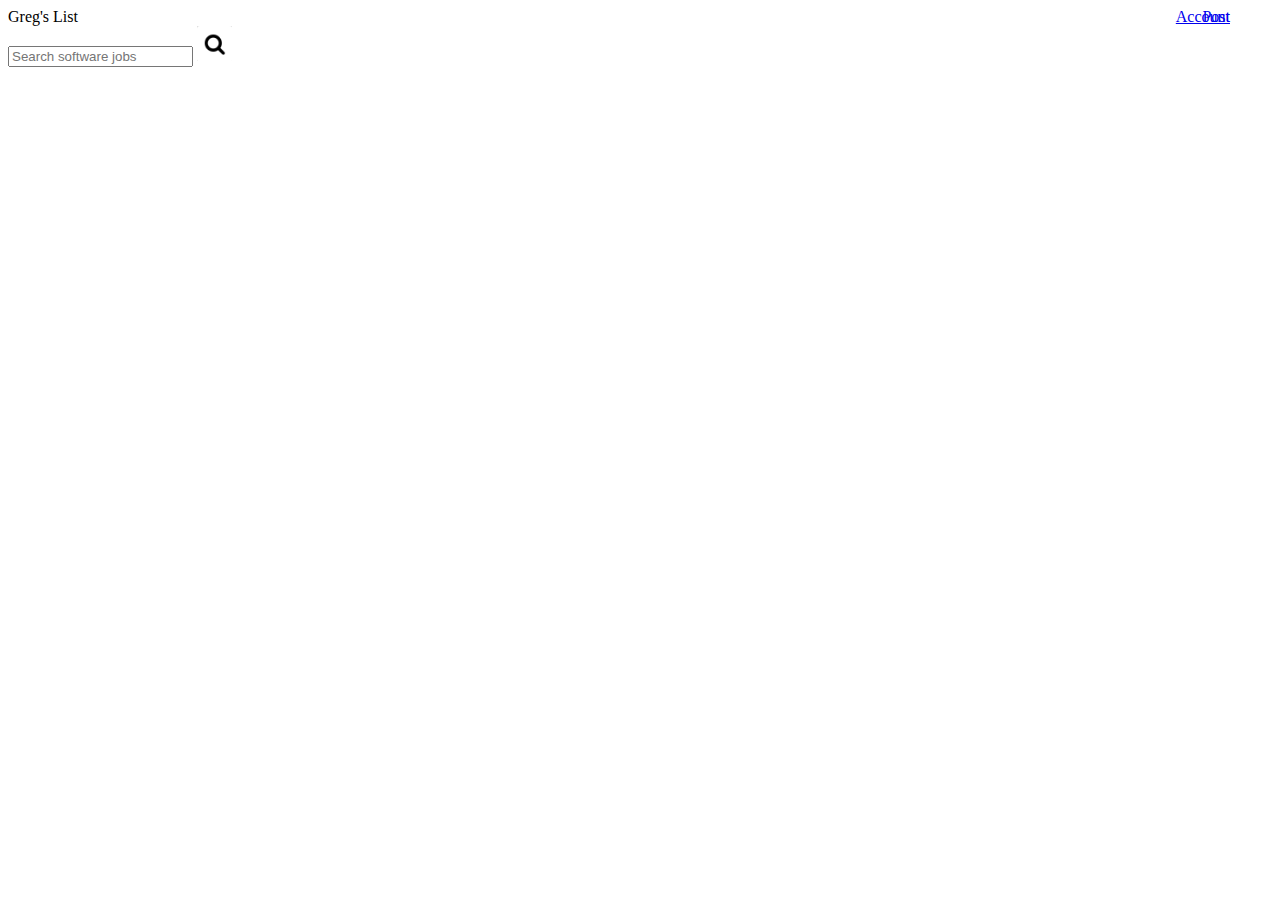
==== gregs-site/index.html @ 15fc0ce6 "update commit" ====
<!DOCTYPE html>
<html>
<head>
	<title>Greg's List</title>
	<meta charset="utf-8" name="description" content="CSS Layout for Greg's List">
	<link rel="stylesheet" type="text/css" href="index.css">
</head>
<body>
	<nav class="navbar"> Greg's List
	<a href="#" class="nav-link">Post</a>
	<a href="#" class="nav-link">Account</a>
	</nav>

<div class="form">
<input type="text" name="search" placeholder="Search software jobs">
<img src="magnifying-glass.png">
</div>

<div class=

</body>
</html>
---- gregs-site/index.css ----
.nav { 
	background-color: grey;
	position: fixed;
	top: 0;
	width: 100%;
	height: 50px;
	left: 0;
}

.nav-link {
	position: absolute;
	right: 50px;
}

img {
	height: 35px;
	
}
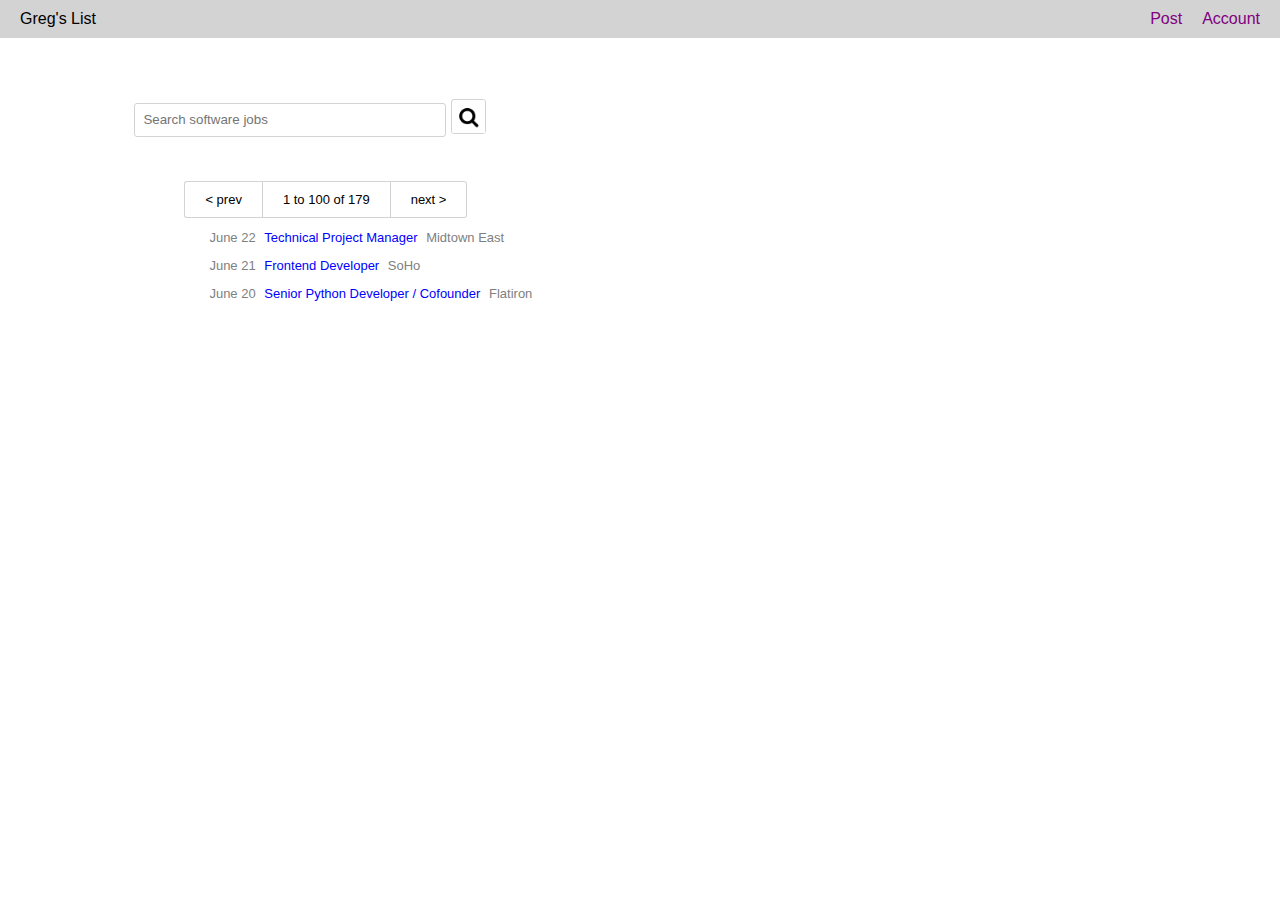
==== commit b36ea4d1: "init commit" ====
--- a/gregs-site/index.html
+++ b/gregs-site/index.html
@@ -6,17 +6,36 @@
 	<link rel="stylesheet" type="text/css" href="index.css">
 </head>
 <body>
-	<nav class="navbar"> Greg's List
+<main>
+	<nav class="navbar">Greg's List
+	<a href="#" class="nav-link">Account</a>
 	<a href="#" class="nav-link">Post</a>
-	<a href="#" class="nav-link">Account</a>
 	</nav>
 
-<div class="form">
-<input type="text" name="search" placeholder="Search software jobs">
-<img src="magnifying-glass.png">
+<form>
+	<input type="text" placeholder="Search software jobs">
+	<span><img src="magnifying-glass.png"></span>
+</form>
+
+<div class="pager">
+	<span class="left">&lt; prev</span>
+	<span class="center">1 to 100 of 179</span>
+	<span class="right">next &gt;</span>
 </div>
 
-<div class=
+<div class="experience">
 
+	<p><span class='date'>June 22</span>
+	<span class='title'>Technical Project Manager</span>
+ 	<span class='location'>Midtown East</span></p>
+	<span class='date'>June 21</span>
+	<span class='title'>Frontend Developer</span>
+	<span class='location'>SoHo</span><p>
+	<span class='date'>June 20</span>
+	<span class='title'>Senior Python Developer / Cofounder</span>
+	<span class='location'>Flatiron</span></p>
+</div>	
+
+</main>
 </body>
 </html>--- a/gregs-site/index.css
+++ b/gregs-site/index.css
@@ -1,20 +1,111 @@
-.nav { 
-	background-color: grey;
+body {
+	font-family: Helvetica;
+	margin-top: 50px;
+}
+
+main {
+	width: 80%;
+	margin: 0 auto;
+}
+.nav {
+	width: 100%;
 	position: fixed;
+	height: 25px;
+}
+.navbar {
+	position: fixed;
+	box-sizing: border-box;
+	background-color: lightgrey;
+	width: 100%;
+	padding: 10px 20px;
 	top: 0;
-	width: 100%;
-	height: 50px;
 	left: 0;
 }
 
 .nav-link {
-	position: absolute;
-	right: 50px;
+	float: right;
+	color: purple;
+	margin-left: 20px;
+	text-decoration: none;
+}
+
+form {
+	padding-top: 40px;
 }
 
 img {
-	height: 35px;
-	
+	width: 100%; 
+}
+form span {
+	border: 1px solid lightgrey;
+	display: inline-block;
+    box-sizing: border-box;
+    font-size: 0;
+    position: relative;
+    top: 9px;
+	border-radius: 3px;
+	width: 35px;
+
 }
 
+div {
+	padding-top: 55px;
+	margin-left: 50px;
+}
 
+input {
+	width: 300px;
+	height: 30px;
+	border-radius: 3px;
+	border: 1px solid lightgrey;
+	padding-left: 8px;
+}
+
+.pager {
+	font-size: 0;
+}
+
+.left, .center, .right {
+	font-size: 13px;
+	padding: 10px 20px;
+}
+
+.left {
+	border: 1px solid lightgrey;
+	border-right: none;
+	border-top-left-radius: 3px;
+	border-bottom-left-radius: 3px;
+}
+
+.center {
+	border: 1px solid lightgrey;
+}
+.right {
+	border: 1px solid lightgrey;
+	border-left: none;
+	border-top-right-radius: 3px;
+	border-bottom-right-radius: 3px;
+}
+
+.experience {
+	font-size: 13px;
+	padding: 10px 20px;
+}
+
+.date {
+	padding-left: 5px;
+	display: inline-block;
+	color: grey;
+}
+
+.title {
+	padding-left: 5px;
+	display: inline-block;
+	color: blue;
+}
+
+.location {
+	padding-left: 5px;
+	display: inline-block;
+	color: grey;
+}
